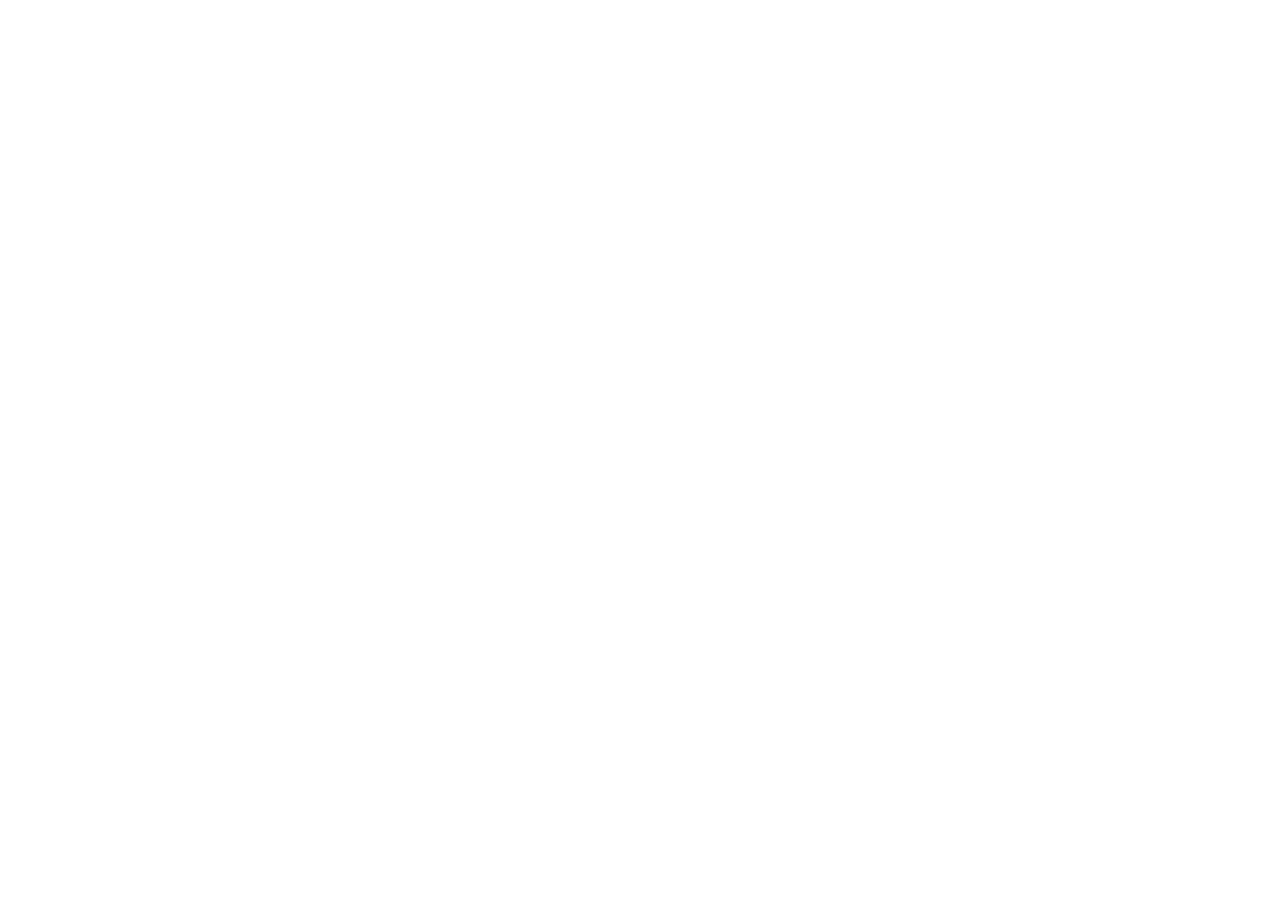
==== src/main/resources/templates/login.html @ d3d62356 "Configuración del entorno de trabajo" ====
<!DOCTYPE html>
<html lang="es">
<head>
    <meta charset="UTF-8">
    <meta name="viewport" content="width=device-width, initial-scale=1.0">
    <title>Document</title>
</head>
<body>
    
</body>
</html>
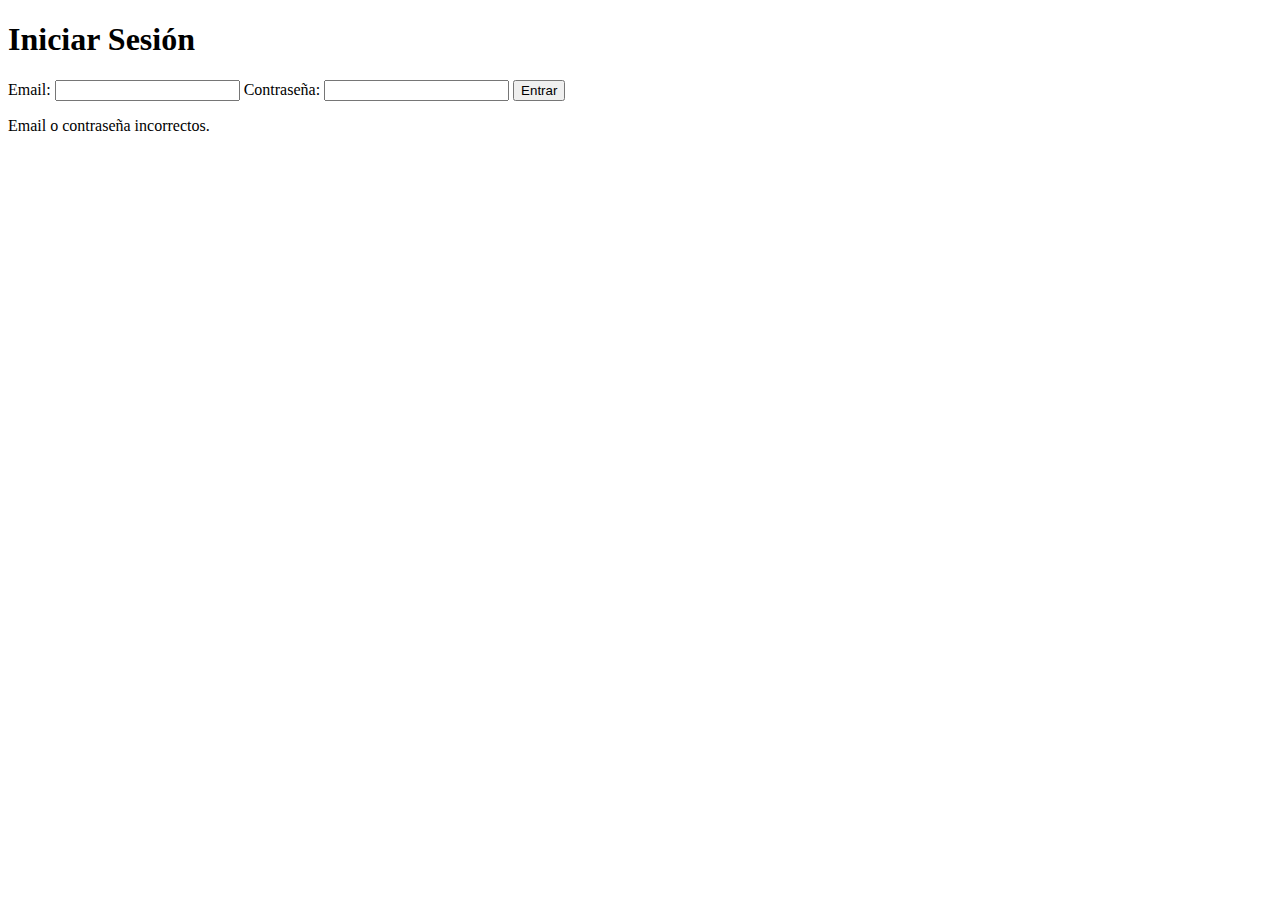
==== commit dc4a5033: "Actualizaciòn de la vista del login" ====
--- a/src/main/resources/templates/login.html
+++ b/src/main/resources/templates/login.html
@@ -1,11 +1,27 @@
 <!DOCTYPE html>
-<html lang="es">
+<html lang="en">
 <head>
     <meta charset="UTF-8">
     <meta name="viewport" content="width=device-width, initial-scale=1.0">
     <title>Document</title>
 </head>
 <body>
-    
+    <div class="login-container">
+        <h1>Iniciar Sesión</h1>
+
+        <form th:action="@{/login}" method="post">
+            <label>Email:</label>
+            <input type="text" name="username" required />
+
+            <label>Contraseña:</label>
+            <input type="password" name="password" required />
+
+            <button type="submit">Entrar</button>
+
+            <div class="error" th:if="${loginError}">
+                <p>Email o contraseña incorrectos.</p>
+            </div>
+        </form>
+    </div>
 </body>
 </html>